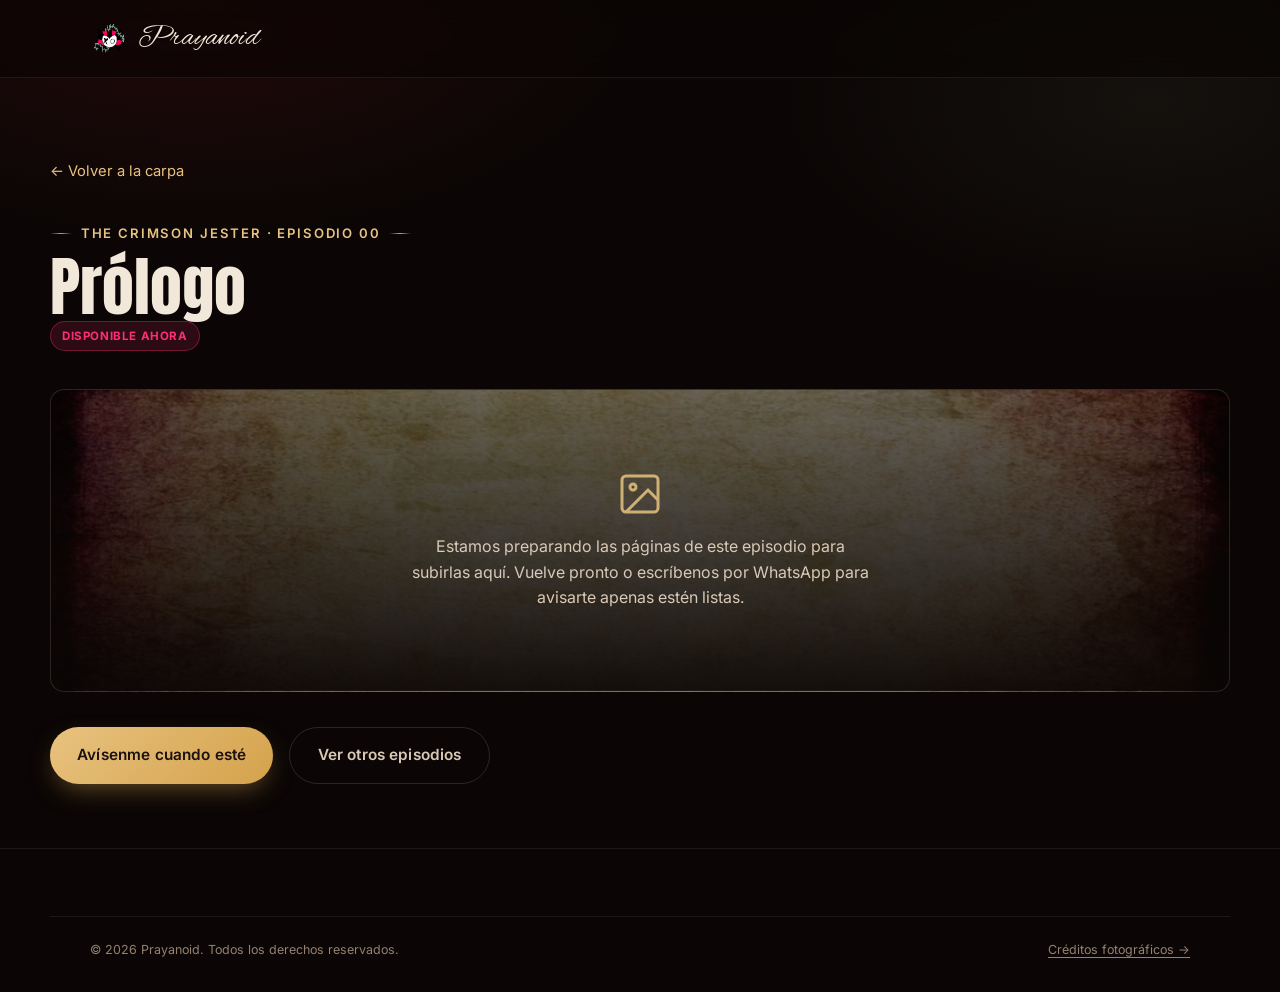
==== comic-00.html @ 7b0a9eb2 "Initial commit: Prayanoid site with Decap CMS integration Static site with circus-jester branding, W" ====
<!doctype html>
<html lang="es">
<head>
<meta charset="utf-8">
<meta name="viewport" content="width=device-width, initial-scale=1">
<title>Episodio 00 · Prólogo — The Crimson Jester</title>
<meta name="description" content="The Crimson Jester, episodio 00: Prólogo. El cómic semanal de Prayanoid.">
<meta name="theme-color" content="#0b0605">
<link rel="icon" type="image/png" href="assets/img/jester-emblem.png">
<link rel="preconnect" href="https://fonts.googleapis.com">
<link rel="preconnect" href="https://fonts.gstatic.com" crossorigin>
<link rel="stylesheet" href="https://fonts.googleapis.com/css2?family=Anton&family=Alex+Brush&family=Inter:wght@300;400;500;600;700&display=swap">
<link rel="stylesheet" href="styles.css?v=20260804f">
</head>
<body class="comic-reader">
<header class="site-header">
  <div class="container">
    <a class="brand-mark" href="index.html">
      <img src="assets/img/jester-emblem.png" alt="" aria-hidden="true">
      <strong>Prayanoid</strong>
    </a>
  </div>
</header>
<main class="container">
  <a class="back" href="index.html#comic">← Volver a la carpa</a>

  <div class="comic-reader-head">
    <span class="kicker">The Crimson Jester · Episodio 00</span>
    <h1>Prólogo</h1>
    <span class="badge">Disponible ahora</span>
  </div>

  <div class="comic-reader-panel">
    <svg viewBox="0 0 24 24" fill="none" stroke="currentColor" stroke-width="1.5"><rect x="3" y="3" width="18" height="18" rx="2"/><circle cx="8.5" cy="8.5" r="1.5"/><path d="M21 15l-5-5L5 21"/></svg>
    <p>Estamos preparando las páginas de este episodio para subirlas aquí. Vuelve pronto o escríbenos por WhatsApp para avisarte apenas estén listas.</p>
  </div>

  <div class="comic-reader-actions">
    <a class="btn btn-gold" href="https://wa.me/573204738410?text=Hola%20Prayanoid%2C%20quiero%20que%20me%20avisen%20cuando%20suban%20el%20Pr%C3%B3logo%20de%20The%20Crimson%20Jester." target="_blank" rel="noopener">Avísenme cuando esté</a>
    <a class="btn btn-ghost" href="index.html#comic">Ver otros episodios</a>
  </div>
</main>
<footer class="site-footer">
  <div class="container footer-bottom">
    <span>© 2026 Prayanoid. Todos los derechos reservados.</span>
    <a href="creditos.html">Créditos fotográficos →</a>
  </div>
</footer>
</body>
</html>
---- styles.css ----
/* =============================================================
   1. Tokens
   ============================================================= */
:root {
  --bg:        #0b0605;
  --bg-2:      #150908;
  --bg-3:      #1e1210;
  --card:      #1a1110;
  --cream:     #f2e8da;
  --cream-2:   #d9c9b6;
  --cream-3:   #94816f;
  --accent:    #c81e2c;
  --accent-2:  #8a1420;
  --pink:      #ff2d78;
  --sage:      #7f9575;
  --gold:      #d4a24c;
  --gold-soft: #e8c27f;
  --line:      rgba(242,232,218,.14);
  --line-2:    rgba(242,232,218,.08);

  --display: "Anton", "Georgia", serif;
  --script: "Alex Brush", cursive;
  --sans: "Inter", -apple-system, BlinkMacSystemFont, "Segoe UI", system-ui, sans-serif;

  --ease-out:  cubic-bezier(0.16, 1, 0.3, 1);
  --ease-in:   cubic-bezier(0.7, 0, 0.84, 0);
  --ease-soft: cubic-bezier(0.25, 0.46, 0.45, 0.94);
  --ease-bounce: cubic-bezier(0.34, 1.56, 0.64, 1);

  --container: 1180px;
  --radius: 14px;
}

/* =============================================================
   2. Reset & base
   ============================================================= */
*, *::before, *::after { box-sizing: border-box; margin: 0; }
html {
  -webkit-text-size-adjust: 100%;
  tab-size: 2;
  scroll-behavior: smooth;
}
@media (prefers-reduced-motion: reduce) { html { scroll-behavior: auto; } }

body {
  font-family: var(--sans);
  font-size: 16px;
  line-height: 1.6;
  color: var(--cream-2);
  background: var(--bg);
  -webkit-font-smoothing: antialiased;
  -moz-osx-font-smoothing: grayscale;
  text-rendering: optimizeLegibility;
  overflow-x: clip;
  overscroll-behavior-y: none;
  background-image:
    radial-gradient(ellipse 60% 40% at 15% 0%, rgba(200,30,44,.12), transparent 60%),
    radial-gradient(ellipse 50% 35% at 90% 10%, rgba(127,149,117,.08), transparent 60%);
}

img, svg, video { display: block; max-width: 100%; }
img { height: auto; }
button { font: inherit; color: inherit; cursor: pointer; border: 0; background: none; }
a { color: inherit; text-decoration: none; }
p { text-wrap: pretty; }
ul { list-style: none; padding: 0; }
h1, h2, h3, h4 { text-wrap: balance; line-height: 1.05; font-family: var(--display); font-weight: 400; color: var(--cream); }
input { font: inherit; color: inherit; }
::selection { background: var(--accent); color: var(--cream); }

:focus-visible {
  outline: 2px solid var(--gold);
  outline-offset: 3px;
  border-radius: 4px;
}

/* =============================================================
   3. Utilities
   ============================================================= */
.skip-link {
  position: fixed; top: -100px; left: 1rem;
  padding: .7rem 1.2rem; background: var(--gold); color: #1a1110;
  z-index: 9999; border-radius: 8px; font-weight: 600;
  transition: top .25s var(--ease-out);
}
.skip-link:focus { top: 1rem; }

.container {
  width: 100%;
  max-width: var(--container);
  margin-inline: auto;
  padding-inline: 1.25rem;
}
@media (min-width: 720px) { .container { padding-inline: 2rem; } }

.sr-only {
  position: absolute; width: 1px; height: 1px; padding: 0; margin: -1px;
  overflow: hidden; clip: rect(0,0,0,0); white-space: nowrap; border: 0;
}

.kicker {
  font-family: var(--sans);
  font-weight: 600;
  text-transform: uppercase;
  color: var(--gold-soft);
  letter-spacing: .14em;
  font-size: clamp(.72rem, 1.4vw, .82rem);
  display: inline-flex;
  align-items: center;
  gap: .55rem;
}
.kicker::before, .kicker::after {
  content: "";
  width: 22px; height: 1px;
  background: linear-gradient(90deg, transparent, var(--gold), transparent);
}

.section { position: relative; padding: clamp(3.5rem, 8vw, 7rem) 0; }
.section-head { max-width: 640px; margin-bottom: clamp(2rem, 5vw, 3.2rem); }
.section-head h2 { font-size: clamp(2rem, 5vw, 3.2rem); margin-top: .6rem; }
.section-head p { color: var(--cream-3); margin-top: .9rem; font-size: 1.05rem; }
.section-head.center { margin-inline: auto; text-align: center; }

.reveal { opacity: 0; transform: translateY(28px); transition: opacity .8s var(--ease-out), transform .8s var(--ease-out); }
.reveal.is-visible { opacity: 1; transform: none; }
.reveal[data-split] { opacity: 1; transform: none; }

/* =============================================================
   4. Buttons & badges
   ============================================================= */
.btn {
  display: inline-flex; align-items: center; justify-content: center; gap: .55rem;
  padding: .95rem 1.7rem;
  border-radius: 999px;
  font-weight: 600; font-size: .96rem;
  letter-spacing: .01em;
  transition: transform .35s var(--ease-out), box-shadow .35s var(--ease-out), background .3s var(--ease-out), border-color .3s var(--ease-out);
  white-space: nowrap;
}
.btn-primary {
  background: linear-gradient(135deg, var(--accent), var(--accent-2));
  color: var(--cream);
  box-shadow: 0 10px 30px -8px rgba(200,30,44,.55);
}
.btn-primary:hover { transform: translateY(-3px); box-shadow: 0 16px 36px -8px rgba(200,30,44,.7); }
.btn-ghost {
  background: transparent; color: var(--cream-2);
  border: 1px solid var(--line);
}
.btn-ghost:hover { border-color: var(--gold); color: var(--gold-soft); transform: translateY(-3px); }
.btn-gold {
  background: linear-gradient(135deg, var(--gold-soft), var(--gold));
  color: #1a1110;
  box-shadow: 0 10px 26px -8px rgba(212,162,76,.5);
}
.btn-gold:hover { transform: translateY(-3px); box-shadow: 0 16px 32px -8px rgba(212,162,76,.65); }
.btn-block { width: 100%; }
.btn:disabled { opacity: .45; cursor: not-allowed; transform: none !important; box-shadow: none !important; }
.btn-icon {
  width: 42px; height: 42px; border-radius: 50%;
  display: inline-flex; align-items: center; justify-content: center;
  border: 1px solid var(--line);
  transition: border-color .3s var(--ease-out), background .3s var(--ease-out), transform .3s var(--ease-out);
}
.btn-icon:hover { border-color: var(--gold); background: rgba(212,162,76,.08); }
.btn-icon svg { width: 19px; height: 19px; }

.badge {
  display: inline-flex; align-items: center;
  padding: .3rem .7rem;
  font-size: .72rem; font-weight: 700; letter-spacing: .05em; text-transform: uppercase;
  border-radius: 999px;
  background: rgba(255,45,120,.14);
  color: var(--pink);
  border: 1px solid rgba(255,45,120,.35);
}
.badge-sage { background: rgba(127,149,117,.16); color: #b7c9ab; border-color: rgba(127,149,117,.4); }
.badge-gold { background: rgba(212,162,76,.14); color: var(--gold-soft); border-color: rgba(212,162,76,.4); }

/* =============================================================
   5. Curtain intro
   ============================================================= */
.curtain {
  position: fixed; inset: 0; z-index: 500;
  display: flex;
  background: #050202;
  animation: curtainSafety 3.4s linear forwards;
}
.curtain-panel {
  width: 50%; height: 100%; position: relative;
  background-image:
    linear-gradient(90deg, rgba(0,0,0,.5), transparent 35%, transparent 65%, rgba(0,0,0,.55)),
    repeating-linear-gradient(100deg, rgba(0,0,0,.35) 0 18px, transparent 18px 42px),
    url('assets/img/texture-velvet.jpg');
  background-size: cover, cover, cover;
  background-position: center;
  box-shadow: inset 0 0 120px rgba(0,0,0,.65);
}
.curtain-panel.left {
  animation: curtainOpenLeft 3.4s cubic-bezier(.65,0,.35,1) forwards;
  border-right: 3px solid rgba(212,162,76,.85);
  box-shadow: inset 0 0 120px rgba(0,0,0,.65), 8px 0 24px -6px rgba(212,162,76,.35);
}
.curtain-panel.right {
  animation: curtainOpenRight 3.4s cubic-bezier(.65,0,.35,1) forwards;
  border-left: 3px solid rgba(212,162,76,.85);
  box-shadow: inset 0 0 120px rgba(0,0,0,.65), -8px 0 24px -6px rgba(212,162,76,.35);
  transform: scaleX(-1);
}
.curtain-fringe {
  position: absolute; left: 0; right: 0; bottom: -1px; height: 22px;
  background-image: radial-gradient(circle at 11px 0, transparent 10px, var(--gold) 11px);
  background-size: 22px 22px;
  opacity: .9;
}
.curtain-enter {
  position: absolute; left: 50%; top: 50%; z-index: 5;
  transform: translate(-50%, -50%);
  display: flex; flex-direction: column; align-items: center; gap: .8rem;
  color: var(--gold-soft);
  animation: curtainEnterFade 3.4s linear forwards;
  cursor: pointer;
}
.curtain-enter .curtain-enter-ring {
  width: 64px; height: 64px; border-radius: 50%;
  border: 1px solid rgba(212,162,76,.55);
  display: flex; align-items: center; justify-content: center;
  animation: curtainPulse 1.8s var(--ease-soft) infinite;
}
.curtain-enter span { font-family: var(--kicker-font); letter-spacing: .12em; font-size: .82rem; text-transform: uppercase; }

@keyframes curtainOpenLeft {
  0%, 26% { transform: translateX(0); }
  100% { transform: translateX(-101%); }
}
@keyframes curtainOpenRight {
  0%, 26% { transform: scaleX(-1) translateX(0); }
  100% { transform: scaleX(-1) translateX(-101%); }
}
@keyframes curtainSafety {
  0%, 82% { opacity: 1; visibility: visible; }
  100% { opacity: 0; visibility: hidden; }
}
@keyframes curtainEnterFade {
  0%, 20% { opacity: 1; }
  32%, 100% { opacity: 0; }
}
@keyframes curtainPulse {
  0%, 100% { transform: scale(1); opacity: .8; }
  50% { transform: scale(1.12); opacity: 1; }
}

.curtain.is-skipping { animation: curtainSafety .5s linear forwards; }
.curtain.is-skipping .curtain-panel.left { animation: curtainOpenLeft .55s cubic-bezier(.65,0,.35,1) forwards; }
.curtain.is-skipping .curtain-panel.right { animation: curtainOpenRight .55s cubic-bezier(.65,0,.35,1) forwards; }
.curtain.is-skipping .curtain-enter { animation: curtainEnterFade .4s linear forwards; }

@media (prefers-reduced-motion: reduce) {
  .curtain, .curtain-panel.left, .curtain-panel.right, .curtain-enter { animation-duration: 1.1s !important; }
}

/* =============================================================
   6. Header / Nav
   ============================================================= */
.site-header {
  position: sticky; top: 0; z-index: 300;
  padding: .9rem 0;
  background: rgba(11,6,5,.72);
  backdrop-filter: blur(14px) saturate(140%);
  -webkit-backdrop-filter: blur(14px) saturate(140%);
  border-bottom: 1px solid var(--line-2);
}
@supports not (backdrop-filter: blur(1px)) {
  .site-header { background: rgba(11,6,5,.94); }
}
.site-header .container { display: flex; align-items: center; justify-content: space-between; gap: 1rem; }

.brand-mark { display: inline-flex; align-items: center; gap: .6rem; }
.brand-mark img { width: 38px; height: 38px; }
.brand-mark strong {
  font-family: var(--script); font-weight: 400; font-size: 1.9rem; letter-spacing: .01em; color: var(--cream);
}

.main-nav { display: none; align-items: center; gap: 2rem; }
.main-nav a {
  font-size: .92rem; color: var(--cream-3); position: relative; padding-block: .3rem;
  transition: color .3s var(--ease-out);
}
.main-nav a::after {
  content: ""; position: absolute; left: 0; right: 100%; bottom: -2px; height: 1px;
  background: var(--gold); transition: right .35s var(--ease-out);
}
.main-nav a:hover { color: var(--cream); }
.main-nav a:hover::after { right: 0; }

@media (min-width: 960px) { .main-nav { display: flex; } }

.header-actions { display: flex; align-items: center; gap: .7rem; }
.cart-btn { position: relative; }
.cart-count {
  position: absolute; top: -6px; right: -6px;
  width: 19px; height: 19px; border-radius: 50%;
  background: var(--accent); color: var(--cream);
  font-size: .68rem; font-weight: 700;
  display: flex; align-items: center; justify-content: center;
  border: 2px solid var(--bg);
  transform: scale(0); transition: transform .3s var(--ease-bounce);
}
.cart-count.is-active { transform: scale(1); }

.hamburger { display: inline-flex; }
@media (min-width: 960px) { .hamburger { display: none; } }
.hamburger svg .l2 { transition: opacity .2s var(--ease-out); }
.hamburger svg .l1, .hamburger svg .l3 { transition: transform .3s var(--ease-out); transform-origin: center; }
.hamburger.is-open svg .l1 { transform: translateY(6px) rotate(45deg); }
.hamburger.is-open svg .l3 { transform: translateY(-6px) rotate(-45deg); }
.hamburger.is-open svg .l2 { opacity: 0; }

.mobile-nav {
  position: fixed; inset: 0; top: 66px; z-index: 250;
  background: rgba(11,6,5,.98);
  padding: 2rem 1.5rem;
  display: flex; flex-direction: column; gap: 1.4rem;
  transform: translateY(-12px); opacity: 0; pointer-events: none;
  transition: opacity .3s var(--ease-out), transform .3s var(--ease-out);
}
.mobile-nav.is-open { opacity: 1; transform: none; pointer-events: auto; }
.mobile-nav a { font-family: var(--display); font-size: 1.6rem; color: var(--cream); }
@media (min-width: 960px) { .mobile-nav { display: none; } }

/* =============================================================
   7. Hero
   ============================================================= */
.hero {
  position: relative;
  min-height: 100svh;
  display: flex; align-items: center; justify-content: center;
  text-align: center;
  overflow: clip;
  padding-top: 5rem;
}
.hero-stripes {
  position: absolute; inset: 0; z-index: 0;
  background:
    repeating-conic-gradient(from 0deg at 50% -40%,
      rgba(200,30,44,.16) 0deg 10deg, transparent 10deg 20deg);
  mask-image: radial-gradient(ellipse 80% 60% at 50% 0%, black 40%, transparent 78%);
}
.hero-lights {
  position: absolute; inset: 0; z-index: 0; pointer-events: none;
  background-image:
    radial-gradient(circle, rgba(212,162,76,.9) 0 2px, transparent 3px);
  background-size: 64px 64px;
  background-position: 0 6%;
  mask-image: radial-gradient(ellipse 70% 30% at 50% 8%, black 50%, transparent 90%);
  animation: lightsTwinkle 3.6s ease-in-out infinite;
}
@keyframes lightsTwinkle { 0%, 100% { opacity: .55; } 50% { opacity: 1; } }

.hero-inner { position: relative; z-index: 2; display: flex; flex-direction: column; align-items: center; gap: 1.4rem; padding: 1rem; }
.hero-emblem { width: clamp(96px, 16vw, 150px); height: auto; filter: drop-shadow(0 18px 34px rgba(0,0,0,.55)); }
.hero-title {
  font-family: var(--script);
  font-weight: 400;
  font-size: clamp(4.2rem, 16vw, 9.5rem);
  color: var(--cream);
  letter-spacing: .01em;
  text-shadow: 0 0 40px rgba(200,30,44,.45), 0 4px 0 rgba(0,0,0,.35);
}
.hero-sub {
  max-width: 46ch; font-size: clamp(1rem, 2vw, 1.2rem); color: var(--cream-2);
}
.hero-actions { display: flex; flex-wrap: wrap; gap: 1rem; justify-content: center; margin-top: .6rem; }
.hero-note { margin-top: 1.6rem; font-size: .82rem; color: var(--cream-3); letter-spacing: .04em; }

.hero-scroll {
  position: absolute; bottom: 1.8rem; left: 50%; transform: translateX(-50%); z-index: 2;
  display: flex; flex-direction: column; align-items: center; gap: .5rem;
  color: var(--cream-3); font-size: .72rem; letter-spacing: .1em; text-transform: uppercase;
}
.hero-scroll .line { width: 1px; height: 34px; background: linear-gradient(var(--gold), transparent); animation: scrollLine 2s ease-in-out infinite; }
@keyframes scrollLine { 0% { transform: scaleY(0); transform-origin: top; } 50% { transform: scaleY(1); transform-origin: top; } 51% { transform-origin: bottom; } 100% { transform: scaleY(0); transform-origin: bottom; } }

/* =============================================================
   8. Manifesto
   ============================================================= */
.manifesto-grid {
  display: grid; gap: 2.4rem;
  grid-template-columns: 1fr;
  align-items: center;
}
@media (min-width: 960px) { .manifesto-grid { grid-template-columns: .95fr 1.05fr; gap: 4rem; } }

.manifesto-figure {
  position: relative;
  border-radius: var(--radius);
  overflow: hidden;
  aspect-ratio: 4 / 3;
  border: 1px solid var(--line);
}
.manifesto-figure img {
  width: 100%; height: 100%; object-fit: cover;
  filter: grayscale(1) sepia(.5) hue-rotate(310deg) saturate(3) brightness(.55) contrast(1.15);
}
.manifesto-figure::after {
  content: ""; position: absolute; inset: 0;
  background: linear-gradient(180deg, rgba(11,6,5,.15), rgba(11,6,5,.85));
}
.manifesto-figure .figure-tag {
  position: absolute; left: 1.2rem; bottom: 1.2rem; z-index: 2;
}

.manifesto-text p { margin-top: 1.1rem; font-size: 1.05rem; }
.manifesto-text p:first-of-type { margin-top: 1.4rem; }
.manifesto-pillars { display: grid; grid-template-columns: repeat(3, 1fr); gap: 1.2rem; margin-top: 2.2rem; }
.pillar { border-top: 1px solid var(--line); padding-top: .8rem; }
.pillar strong { display: block; font-family: var(--display); font-size: 1.3rem; color: var(--gold-soft); }
.pillar span { font-size: .84rem; color: var(--cream-3); }

/* =============================================================
   9. Shop / products
   ============================================================= */
#tienda {
  --accent: #ff1a6b;
  --accent-2: #c8125a;
  --gold-soft: #ff5c96;
  position: relative;
  background: #060303;
  overflow: clip;
}
#tienda::before {
  content: "";
  position: absolute; top: 0; left: 0; width: 55%; height: 55%; z-index: 0;
  background-image: radial-gradient(circle, rgba(255,26,107,.6) 0 2px, transparent 2.6px);
  background-size: 15px 15px;
  mask-image: radial-gradient(ellipse 75% 75% at 0% 0%, black 35%, transparent 85%);
  opacity: .55;
  pointer-events: none;
}
#tienda::after {
  content: "";
  position: absolute; right: -6%; bottom: -8%; width: 56%; height: 78%; z-index: 0;
  background-image: url('assets/img/pink-flames.svg');
  background-repeat: no-repeat; background-position: bottom right; background-size: contain;
  opacity: .85;
  pointer-events: none;
}
#tienda .container { position: relative; z-index: 1; }

.product-card {
  position: relative;
  background: linear-gradient(180deg, var(--card), var(--bg-2));
  border: 1px solid var(--line);
  border-radius: var(--radius);
  padding: 1.6rem;
  display: flex; flex-direction: column;
  transition: transform .4s var(--ease-out), border-color .4s var(--ease-out), box-shadow .4s var(--ease-out);
}
.product-card:hover {
  transform: translateY(-6px);
  border-color: rgba(255,26,107,.5);
  box-shadow: 0 24px 48px -20px rgba(0,0,0,.6);
}
.product-visual {
  position: relative; aspect-ratio: 1; border-radius: 10px;
  background: radial-gradient(circle at 50% 30%, rgba(255,26,107,.22), transparent 65%), var(--bg-3);
  display: flex; align-items: center; justify-content: center;
  margin-bottom: 1.2rem; overflow: hidden;
}
.product-visual img.tee { width: 56%; }
.product-visual .print-badge {
  position: absolute; width: 34%; top: 30%; left: 50%; transform: translateX(-50%);
  border-radius: 50%; overflow: hidden; border: 2px solid rgba(242,232,218,.15);
}
.product-visual .design-patch {
  position: absolute; width: 32%; aspect-ratio: 1; top: 34%; left: 50%; transform: translateX(-50%);
  border: 2px dashed rgba(242,232,218,.4); border-radius: 8px;
  display: flex; align-items: center; justify-content: center;
  color: var(--cream-3);
}
.product-visual .design-patch svg { width: 42%; }
.product-card .badge { position: absolute; top: 1.2rem; left: 1.2rem; }
.product-card h3 { font-size: 1.6rem; margin-top: .2rem; }
.product-card .desc { font-size: .92rem; color: var(--cream-3); margin-top: .6rem; flex-grow: 1; }

.product-meta { display: flex; align-items: center; justify-content: space-between; margin-top: 1.2rem; }
.product-price { font-size: 1.4rem; font-weight: 700; color: var(--cream); }
.product-price small { display: block; font-size: .68rem; font-weight: 500; color: var(--cream-3); text-transform: uppercase; letter-spacing: .06em; }
.size-pill {
  font-size: .74rem; font-weight: 600; padding: .3rem .6rem;
  border: 1px solid var(--line); border-radius: 999px; color: var(--cream-3);
}

.customize-row {
  margin-top: 1.2rem; padding-top: 1.2rem; border-top: 1px dashed var(--line);
}
.customize-row label { font-size: .84rem; color: var(--cream-2); display: block; margin-bottom: .5rem; }
.customize-input {
  width: 100%; padding: .7rem .9rem;
  background: var(--bg-2); border: 1px solid var(--line); border-radius: 8px;
  color: var(--cream); font-size: .92rem;
}
.customize-input::placeholder { color: var(--cream-3); }

.qty-row { display: flex; align-items: center; gap: 1rem; margin-top: 1.3rem; }
.qty-stepper { display: inline-flex; align-items: center; border: 1px solid var(--line); border-radius: 999px; }
.qty-stepper button { width: 32px; height: 32px; display: flex; align-items: center; justify-content: center; font-size: 1.1rem; }
.qty-stepper button:hover { color: var(--pink); }
.qty-stepper .qty-value { min-width: 26px; text-align: center; font-weight: 600; color: var(--cream); }
.add-to-cart { flex-grow: 1; }

.shop-spotlight { max-width: 940px; margin-inline: auto; display: flex; flex-direction: column; gap: 1.8rem; }
.shop-spotlight .product-card { padding: 1.8rem; }
.shop-spotlight .product-visual.photo { background: var(--bg-3); }
.shop-spotlight .product-visual.photo img.mockup { width: 100%; height: 100%; object-fit: cover; border-radius: 8px; }
@media (min-width: 720px) {
  .shop-spotlight .product-card {
    display: grid; grid-template-columns: 1fr 1.1fr; align-items: center; gap: 2.8rem;
    padding: 2.4rem;
  }
  .shop-spotlight .product-visual { margin-bottom: 0; }
}
.product-info { display: flex; flex-direction: column; }

/* =============================================================
   10. Comic strip
   ============================================================= */
.comic-grid {
  display: grid; gap: 1.4rem;
  grid-template-columns: repeat(1, 1fr);
}
@media (min-width: 720px) { .comic-grid { grid-template-columns: repeat(3, 1fr); } }

.comic-card {
  position: relative; border-radius: var(--radius); overflow: hidden;
  border: 1px solid var(--line);
  aspect-ratio: 3/4;
  background-image: linear-gradient(180deg, rgba(11,6,5,.35), rgba(11,6,5,.92)), url('assets/img/texture-grunge.jpg');
  background-size: cover; background-position: center;
  display: flex; flex-direction: column; justify-content: flex-end;
  padding: 1.4rem;
  transition: transform .4s var(--ease-out), border-color .4s var(--ease-out), box-shadow .4s var(--ease-out);
}
.comic-card:hover, .comic-card:focus-visible {
  transform: translateY(-6px);
  border-color: rgba(212,162,76,.5);
  box-shadow: 0 24px 48px -20px rgba(0,0,0,.6);
}
.comic-card::before {
  content: "";
  position: absolute; inset: 10px;
  border: 1px dashed rgba(242,232,218,.22);
  pointer-events: none;
}
.comic-card .episode-num {
  font-family: var(--display); font-size: 3.4rem; color: rgba(242,232,218,.14);
  position: absolute; top: .6rem; right: 1rem;
}
.comic-card h3 { font-size: 1.2rem; }
.comic-card .status { font-size: .78rem; color: var(--gold-soft); margin-top: .35rem; display: block; }
.comic-card.is-live .status { color: var(--pink); }
.comic-card .stamp {
  position: absolute; top: 1.2rem; left: 1.2rem;
  border: 2px solid var(--gold); color: var(--gold-soft);
  padding: .25rem .6rem; border-radius: 6px; font-size: .68rem;
  letter-spacing: .08em; text-transform: uppercase; transform: rotate(-6deg);
  font-weight: 700;
}

.comic-follow {
  margin-top: 2.4rem; display: flex; flex-wrap: wrap; align-items: center; justify-content: space-between;
  gap: 1.2rem; padding: 1.6rem; border: 1px solid var(--line); border-radius: var(--radius);
  background: var(--bg-2);
}

.comic-comments {
  margin-top: 1.6rem; max-width: 640px;
  padding: 1.8rem; border: 1px solid var(--line); border-radius: var(--radius);
  background: var(--bg-2);
}
.comic-comments h3 { font-size: 1.3rem; }
.comic-comments > p { color: var(--cream-3); margin-top: .4rem; font-size: .92rem; }
.comment-form { margin-top: 1.3rem; display: flex; flex-direction: column; gap: 1rem; }
.form-row label { display: block; font-size: .84rem; color: var(--cream-2); margin-bottom: .5rem; }
.form-row input, .form-row textarea {
  width: 100%; padding: .7rem .9rem;
  background: var(--bg-3); border: 1px solid var(--line); border-radius: 8px;
  color: var(--cream); font-size: .92rem; font-family: var(--sans);
  resize: vertical;
}
.form-row input::placeholder, .form-row textarea::placeholder { color: var(--cream-3); }
.comment-form .hint { font-size: .76rem; color: var(--cream-3); }
.comic-follow p { color: var(--cream-2); max-width: 42ch; }

/* =============================================================
   11. Contact band
   ============================================================= */
.contact-band {
  position: relative; text-align: center;
  border-radius: 24px;
  padding: clamp(2.5rem, 7vw, 4.5rem) 1.5rem;
  background: radial-gradient(ellipse 80% 100% at 50% 0%, rgba(200,30,44,.22), transparent 70%), var(--bg-2);
  border: 1px solid var(--line);
}
.contact-band h2 { font-size: clamp(2rem, 5vw, 3rem); }
.contact-band p { max-width: 50ch; margin: 1rem auto 1.8rem; color: var(--cream-2); }

/* =============================================================
   12. Footer
   ============================================================= */
.site-footer { border-top: 1px solid var(--line-2); padding: 2.6rem 0 2rem; }
.footer-grid { display: flex; flex-wrap: wrap; gap: 1.4rem; align-items: center; justify-content: space-between; }
.footer-brand { display: flex; align-items: center; gap: .6rem; }
.footer-brand img { width: 30px; height: 30px; }
.footer-brand strong { font-family: var(--script); font-weight: 400; font-size: 1.5rem; }
.footer-links { display: flex; gap: 1.4rem; flex-wrap: wrap; font-size: .85rem; color: var(--cream-3); }
.footer-links a:hover { color: var(--gold-soft); }
.footer-bottom {
  margin-top: 1.6rem; padding-top: 1.4rem; border-top: 1px solid var(--line-2);
  display: flex; flex-wrap: wrap; gap: .8rem; justify-content: space-between;
  font-size: .78rem; color: var(--cream-3);
}
.footer-bottom a { text-decoration: underline; text-underline-offset: 3px; }

/* =============================================================
   13. Cart drawer
   ============================================================= */
.cart-overlay {
  position: fixed; inset: 0; z-index: 380;
  background: rgba(5,2,2,.66);
  opacity: 0; pointer-events: none; transition: opacity .35s var(--ease-out);
}
.cart-overlay.is-open { opacity: 1; pointer-events: auto; }

.cart-drawer {
  position: fixed; top: 0; right: 0; bottom: 0; z-index: 390;
  width: min(420px, 100vw);
  background: var(--bg-2);
  border-left: 1px solid var(--line);
  display: flex; flex-direction: column;
  transform: translateX(100%);
  transition: transform .45s var(--ease-out);
}
.cart-drawer.is-open { transform: none; }

.cart-head { display: flex; align-items: center; justify-content: space-between; padding: 1.4rem 1.4rem 1rem; border-bottom: 1px solid var(--line); }
.cart-head h2 { font-size: 1.4rem; }
.cart-items { flex-grow: 1; overflow-y: auto; padding: 1rem 1.4rem; display: flex; flex-direction: column; gap: 1rem; }
.cart-item { display: flex; gap: .9rem; border-bottom: 1px solid var(--line-2); padding-bottom: 1rem; }
.cart-item .tee-thumb { width: 52px; height: 52px; border-radius: 8px; background: var(--bg-3); display: flex; align-items: center; justify-content: center; flex-shrink: 0; }
.cart-item .tee-thumb img { width: 60%; }
.cart-item-body { flex-grow: 1; min-width: 0; }
.cart-item-body h4 { font-family: var(--sans); font-weight: 600; font-size: .92rem; color: var(--cream); }
.cart-item-body .meta { font-size: .76rem; color: var(--cream-3); margin-top: .15rem; }
.cart-item-row { display: flex; align-items: center; justify-content: space-between; margin-top: .5rem; }
.cart-item-remove { font-size: .76rem; color: var(--cream-3); text-decoration: underline; text-underline-offset: 2px; }
.cart-item-remove:hover { color: var(--accent); }
.cart-empty { text-align: center; color: var(--cream-3); padding: 3rem 1rem; }
.cart-empty svg { width: 44px; height: 44px; margin: 0 auto 1rem; opacity: .4; }

.cart-foot { padding: 1.2rem 1.4rem 1.5rem; border-top: 1px solid var(--line); }
.cart-total-row { display: flex; align-items: center; justify-content: space-between; margin-bottom: 1rem; font-size: 1.1rem; color: var(--cream); font-weight: 700; }
.cart-foot p.hint { font-size: .76rem; color: var(--cream-3); margin-top: .7rem; text-align: center; }

/* =============================================================
   14. Responsive breakpoints (extra section-level tuning)
   ============================================================= */
@media (min-width: 540px) {
  .hero-actions { gap: 1.2rem; }
}
@media (min-width: 1280px) {
  .container { padding-inline: 2.5rem; }
}

/* =============================================================
   15b. Comic reader pages
   ============================================================= */
.comic-reader main { padding: clamp(3rem, 7vw, 5rem) 0 4rem; }
.comic-reader .back {
  display: inline-flex; align-items: center; gap: .4rem;
  color: var(--gold-soft); margin-bottom: 2rem; font-size: .92rem;
}
.comic-reader-head { max-width: 680px; }
.comic-reader-head h1 { font-size: clamp(2.4rem, 6vw, 4rem); margin-top: .6rem; }
.comic-reader-panel {
  margin-top: 2.4rem;
  border-radius: var(--radius);
  border: 1px solid var(--line);
  background-image: linear-gradient(180deg, rgba(11,6,5,.4), rgba(11,6,5,.94)), url('assets/img/texture-grunge.jpg');
  background-size: cover; background-position: center;
  padding: clamp(3rem, 8vw, 5rem) 1.5rem;
  text-align: center;
  display: flex; flex-direction: column; align-items: center; gap: 1rem;
}
.comic-reader-panel svg { width: 48px; height: 48px; color: var(--gold-soft); opacity: .85; }
.comic-reader-panel p { max-width: 46ch; color: var(--cream-2); }
.comic-reader-actions { margin-top: 2.2rem; display: flex; flex-wrap: wrap; gap: 1rem; }

/* =============================================================
   15. Reduced motion — only intrusive effects
   ============================================================= */
@media (prefers-reduced-motion: reduce) {
  .hero-lights { animation: none; opacity: .75; }
  .hero-scroll .line { animation: none; transform: scaleY(1); }
  .curtain-enter .curtain-enter-ring { animation: none; }
}
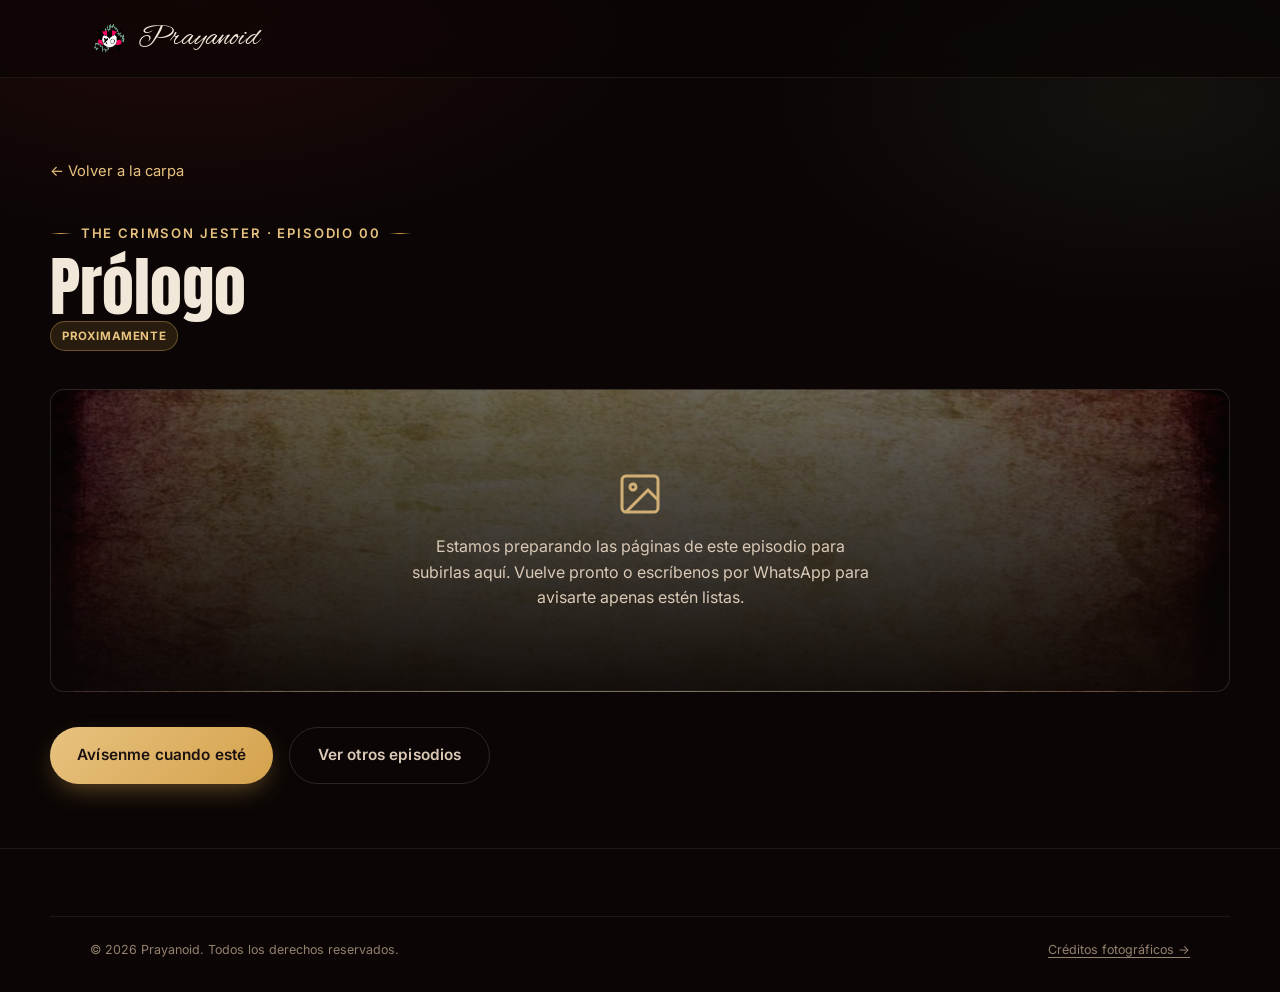
==== commit 9269101f: "Add Colecciones page and a front/back photo flip for Prayanoid tee - New colecciones.html: a CMS-edi" ====
--- a/comic-00.html
+++ b/comic-00.html
@@ -10,9 +10,9 @@
 <link rel="preconnect" href="https://fonts.googleapis.com">
 <link rel="preconnect" href="https://fonts.gstatic.com" crossorigin>
 <link rel="stylesheet" href="https://fonts.googleapis.com/css2?family=Anton&family=Alex+Brush&family=Inter:wght@300;400;500;600;700&display=swap">
-<link rel="stylesheet" href="styles.css?v=20260804f">
+<link rel="stylesheet" href="styles.css?v=20260804i">
 </head>
-<body class="comic-reader">
+<body class="comic-reader" data-episode="00">
 <header class="site-header">
   <div class="container">
     <a class="brand-mark" href="index.html">
@@ -35,6 +35,8 @@
     <p>Estamos preparando las páginas de este episodio para subirlas aquí. Vuelve pronto o escríbenos por WhatsApp para avisarte apenas estén listas.</p>
   </div>
 
+  <div class="comic-pages" data-comic-pages></div>
+
   <div class="comic-reader-actions">
     <a class="btn btn-gold" href="https://wa.me/573204738410?text=Hola%20Prayanoid%2C%20quiero%20que%20me%20avisen%20cuando%20suban%20el%20Pr%C3%B3logo%20de%20The%20Crimson%20Jester." target="_blank" rel="noopener">Avísenme cuando esté</a>
     <a class="btn btn-ghost" href="index.html#comic">Ver otros episodios</a>
@@ -46,5 +48,6 @@
     <a href="creditos.html">Créditos fotográficos →</a>
   </div>
 </footer>
+<script defer src="lib/comic-reader.js?v=20260804b"></script>
 </body>
 </html>
--- a/styles.css
+++ b/styles.css
@@ -522,6 +522,33 @@
 }
 .product-info { display: flex; flex-direction: column; }
 
+.product-visual.has-back .mockup { transition: opacity .35s var(--ease-out); }
+.product-visual.has-back .mockup.back { position: absolute; inset: 0; opacity: 0; }
+.product-visual.has-back.is-flipped .mockup.front { opacity: 0; }
+.product-visual.has-back.is-flipped .mockup.back { opacity: 1; }
+
+.flip-btn {
+  position: absolute; bottom: .9rem; right: .9rem; z-index: 2;
+  width: 40px; height: 40px; border-radius: 50%;
+  background: rgba(11,6,5,.75); border: 1px solid rgba(242,232,218,.25);
+  display: flex; align-items: center; justify-content: center;
+  color: var(--cream);
+  transition: transform .3s var(--ease-out), border-color .3s var(--ease-out);
+}
+.flip-btn:hover, .flip-btn:focus-visible { transform: scale(1.08); border-color: var(--pink); }
+.flip-btn svg { width: 18px; height: 18px; }
+
+.side-badge {
+  position: absolute; top: .9rem; left: .9rem; z-index: 2;
+  font-size: .68rem; font-weight: 700; letter-spacing: .05em; text-transform: uppercase;
+  padding: .3rem .6rem; border-radius: 999px;
+  background: rgba(11,6,5,.75); color: var(--cream-2); border: 1px solid rgba(242,232,218,.2);
+  transition: opacity .35s var(--ease-out);
+}
+.product-visual.has-back .side-badge.back-label { opacity: 0; }
+.product-visual.has-back.is-flipped .side-badge.front-label { opacity: 0; }
+.product-visual.has-back.is-flipped .side-badge.back-label { opacity: 1; }
+
 /* =============================================================
    10. Comic strip
    ============================================================= */
@@ -676,7 +703,7 @@
    15b. Comic reader pages
    ============================================================= */
 .comic-reader main { padding: clamp(3rem, 7vw, 5rem) 0 4rem; }
-.comic-reader .back {
+.back {
   display: inline-flex; align-items: center; gap: .4rem;
   color: var(--gold-soft); margin-bottom: 2rem; font-size: .92rem;
 }
@@ -696,6 +723,56 @@
 .comic-reader-panel p { max-width: 46ch; color: var(--cream-2); }
 .comic-reader-actions { margin-top: 2.2rem; display: flex; flex-wrap: wrap; gap: 1rem; }
 
+.comic-pages { display: none; flex-direction: column; gap: 1.5rem; max-width: 720px; margin-top: 2.4rem; }
+.comic-pages.is-visible { display: flex; }
+.comic-pages img {
+  width: 100%; border-radius: var(--radius); border: 1px solid var(--line);
+  box-shadow: 0 24px 48px -24px rgba(0,0,0,.7);
+}
+
+/* =============================================================
+   15c. Collections page (same accent treatment as the shop)
+   ============================================================= */
+.collections-page {
+  --accent: #ff1a6b;
+  --accent-2: #c8125a;
+  --gold-soft: #ff5c96;
+}
+
+.collections-grid {
+  display: grid; gap: 1.6rem;
+  grid-template-columns: repeat(1, 1fr);
+}
+@media (min-width: 720px) { .collections-grid { grid-template-columns: repeat(2, 1fr); } }
+@media (min-width: 1280px) { .collections-grid { grid-template-columns: repeat(3, 1fr); } }
+
+.collections-empty {
+  grid-column: 1 / -1;
+  text-align: center; color: var(--cream-3);
+  padding: 3rem 1.5rem; border: 1px dashed var(--line); border-radius: var(--radius);
+}
+
+.collection-card {
+  background: linear-gradient(180deg, var(--card), var(--bg-2));
+  border: 1px solid var(--line); border-radius: var(--radius);
+  overflow: hidden;
+  transition: transform .4s var(--ease-out), border-color .4s var(--ease-out), box-shadow .4s var(--ease-out);
+}
+.collection-card:hover {
+  transform: translateY(-6px);
+  border-color: rgba(255,26,107,.5);
+  box-shadow: 0 24px 48px -20px rgba(0,0,0,.6);
+}
+.collection-media {
+  display: grid; grid-template-columns: repeat(2, 1fr); gap: 2px;
+  background: var(--bg-3);
+}
+.collection-media img { width: 100%; aspect-ratio: 1; object-fit: cover; }
+.collection-media img:only-child { grid-column: 1 / -1; aspect-ratio: 4 / 3; }
+.collection-info { padding: 1.4rem 1.6rem 1.6rem; }
+.collection-info h3 { font-size: 1.3rem; }
+.collection-info p { color: var(--cream-3); margin-top: .5rem; font-size: .92rem; }
+
 /* =============================================================
    15. Reduced motion — only intrusive effects
    ============================================================= */
